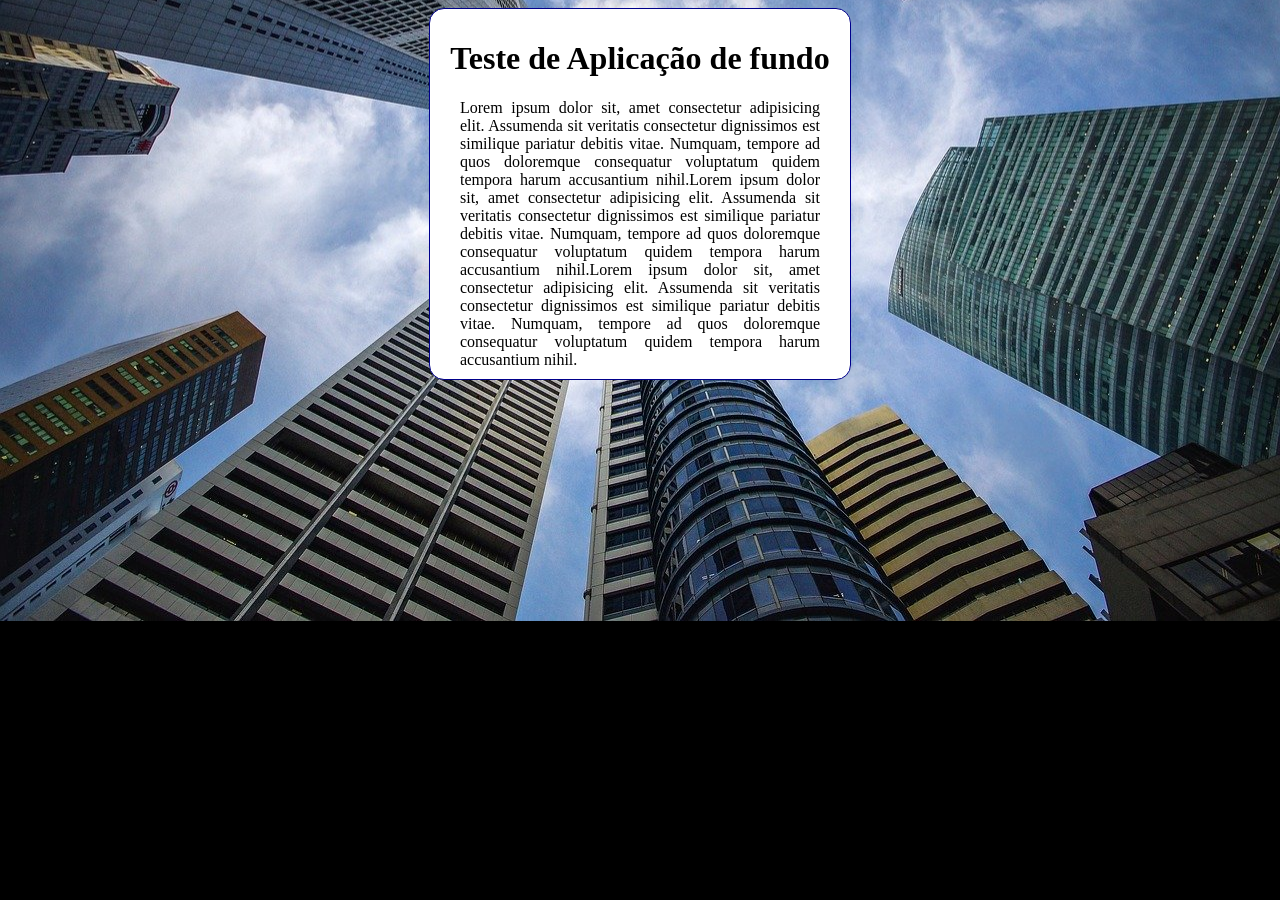
==== ex022/fundo06.html @ b82bee02 "att att 2" ====
<!DOCTYPE html>
<html lang="pt-br">
<head>
    <meta charset="UTF-8">
    <meta name="viewport" content="width=device-width, initial-scale=1.0">
    <title>Mundando o tamanho da imagem de fundo</title>
    <style>
        body {
            background-color:black;
            background-image: url('imagens/wallpaper002.jpg');
            background-repeat: no-repeat;
            background-position: center;
            background-size: cover;
        }

        main {
             background-color: white;
            width: 400px;
            padding: 10px;
            margin: auto;
            border: 1px solid darkblue;
            border-radius: 15px;
        }

        h1 {
            text-align: center;
        }

        p {
            text-align: justify;
            margin: 0 20px;
        }

    </style>
</head>
<body>
    <main>
        <h1>Teste de Aplicação de fundo</h1>
        <p>Lorem ipsum dolor sit, amet consectetur adipisicing elit. Assumenda sit veritatis consectetur dignissimos est similique pariatur debitis vitae. Numquam, tempore ad quos doloremque consequatur voluptatum quidem tempora harum accusantium nihil.Lorem ipsum dolor sit, amet consectetur adipisicing elit. Assumenda sit veritatis consectetur dignissimos est similique pariatur debitis vitae. Numquam, tempore ad quos doloremque consequatur voluptatum quidem tempora harum accusantium nihil.Lorem ipsum dolor sit, amet consectetur adipisicing elit. Assumenda sit veritatis consectetur dignissimos est similique pariatur debitis vitae. Numquam, tempore ad quos doloremque consequatur voluptatum quidem tempora harum accusantium nihil.</p>
    </main>
</body>
</html>
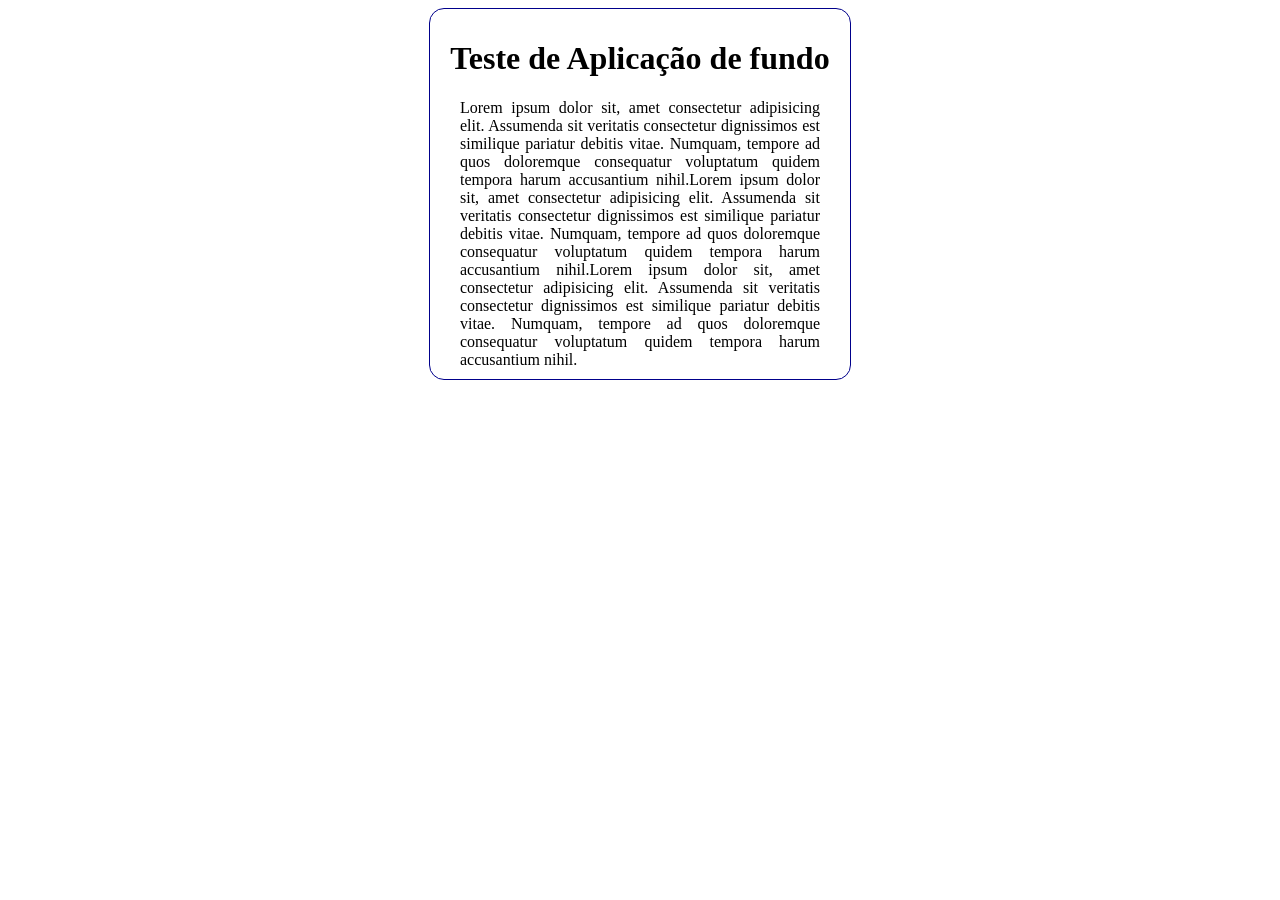
==== commit 049e3d16: "update update" ====
--- a/ex022/fundo06.html
+++ b/ex022/fundo06.html
@@ -6,11 +6,13 @@
     <title>Mundando o tamanho da imagem de fundo</title>
     <style>
         body {
-            background-color:black;
-            background-image: url('imagens/wallpaper002.jpg');
-            background-repeat: no-repeat;
-            background-position: center;
-            background-size: cover;
+
+            /* Shorthand para background
+
+            Color > Image > Position > Repeat > [Size] > Attachment
+             */
+             background: color black url('imagens/wallpaper002.jpg') no-repeat center center fixed;
+             background-size: cover;
         }
 
         main {
